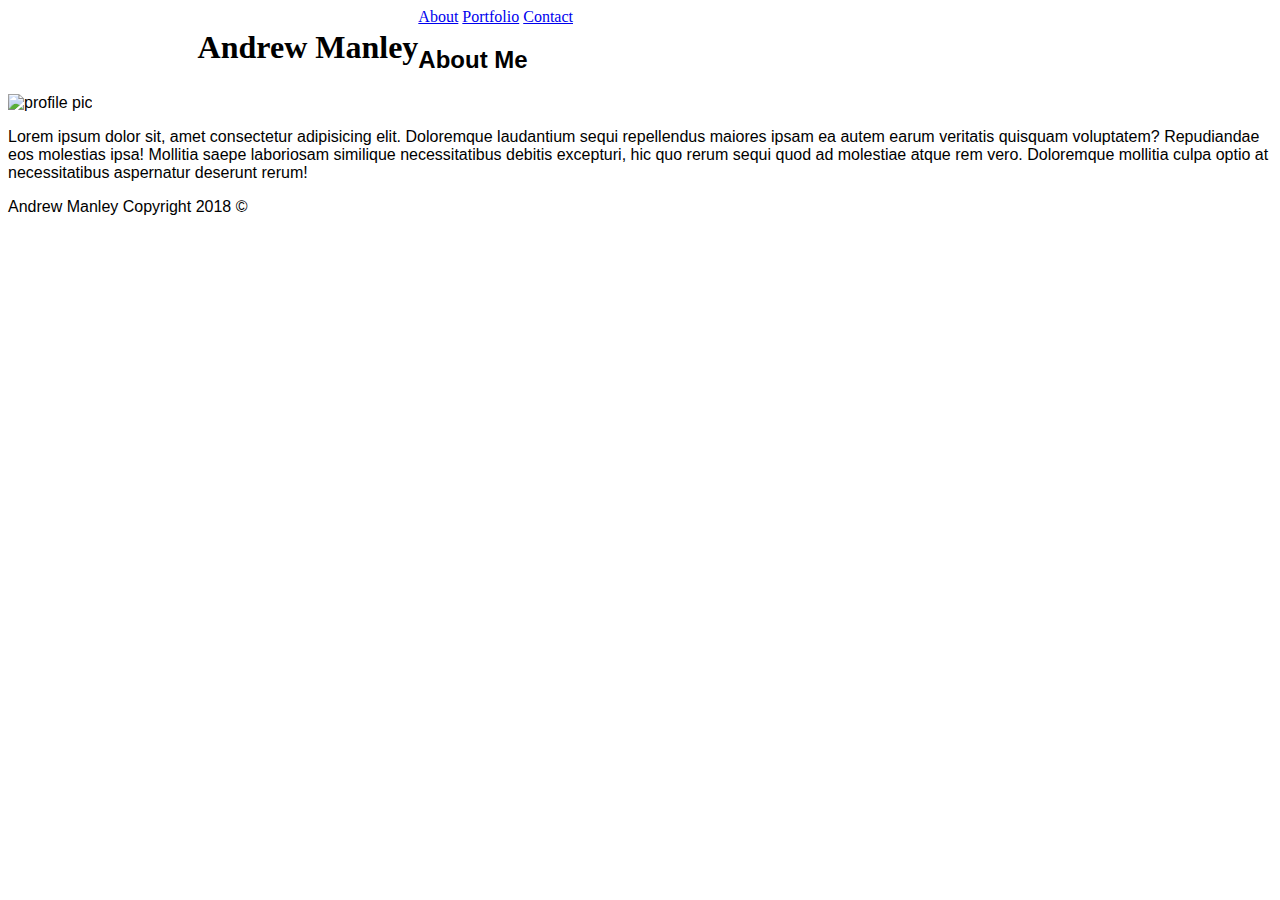
==== index.html @ f08431dc "added html for index page" ====
<!DOCTYPE html>
<html>
   <head>
      <title>Andrew Manley Portfolio</title>
      <link rel="stylesheet" type="text/css" href="assets/css/style.css">
   </head>

   <body>
      <header>
         <h1>Andrew Manley</h1>
         <a href="index.html">About</a>
         <a href="contact.html">Portfolio</a>
         <a href="portfolio.html">Contact</a>
      </header>
      <section>
         <h2>About Me</h2>
         <img src="#" alt="profile pic">
         <p>Lorem ipsum dolor sit, amet consectetur adipisicing elit. Doloremque laudantium sequi repellendus maiores ipsam ea autem earum veritatis quisquam voluptatem? Repudiandae eos molestias ipsa! Mollitia saepe laboriosam similique necessitatibus debitis excepturi, hic quo rerum sequi quod ad molestiae atque rem vero. Doloremque mollitia culpa optio at necessitatibus aspernatur deserunt rerum!</p>
      </section>
      <footer>
         Andrew Manley Copyright 2018 &copy;
      </footer>
   </body>
</html>
---- assets/css/style.css ----
/* CSS styling for basic portfolio site */


/* Global Styling */
body {
   font-family: Arial, Helvetica, sans-serif;
}

header {
   font-family: Georgia, 'Times New Roman', Times, serif;
}

header h1 {
   float: left;
   margin-left: 15%;
}
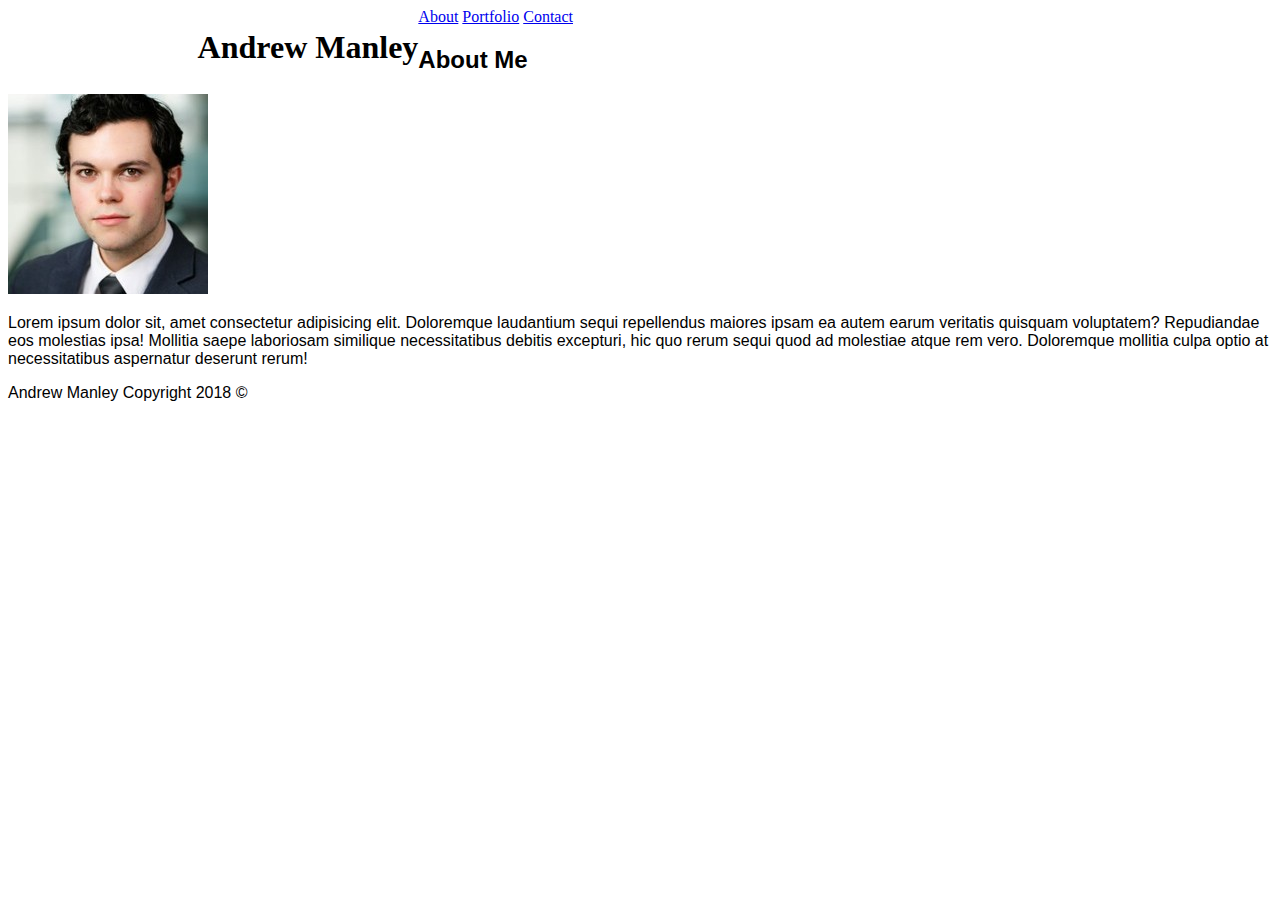
==== commit 1557322b: "created outline for contact/portfolio" ====
--- a/index.html
+++ b/index.html
@@ -1,6 +1,7 @@
 <!DOCTYPE html>
-<html>
+<html lang="en">
    <head>
+         <meta charset="utf-8">
       <title>Andrew Manley Portfolio</title>
       <link rel="stylesheet" type="text/css" href="assets/css/style.css">
    </head>
@@ -9,12 +10,12 @@
       <header>
          <h1>Andrew Manley</h1>
          <a href="index.html">About</a>
-         <a href="contact.html">Portfolio</a>
-         <a href="portfolio.html">Contact</a>
+         <a href="portfolio.html">Portfolio</a>
+         <a href="contact.html">Contact</a>
       </header>
       <section>
          <h2>About Me</h2>
-         <img src="#" alt="profile pic">
+         <img src="assets/images/ProfilePic.jpeg" alt="profile pic">
          <p>Lorem ipsum dolor sit, amet consectetur adipisicing elit. Doloremque laudantium sequi repellendus maiores ipsam ea autem earum veritatis quisquam voluptatem? Repudiandae eos molestias ipsa! Mollitia saepe laboriosam similique necessitatibus debitis excepturi, hic quo rerum sequi quod ad molestiae atque rem vero. Doloremque mollitia culpa optio at necessitatibus aspernatur deserunt rerum!</p>
       </section>
       <footer>
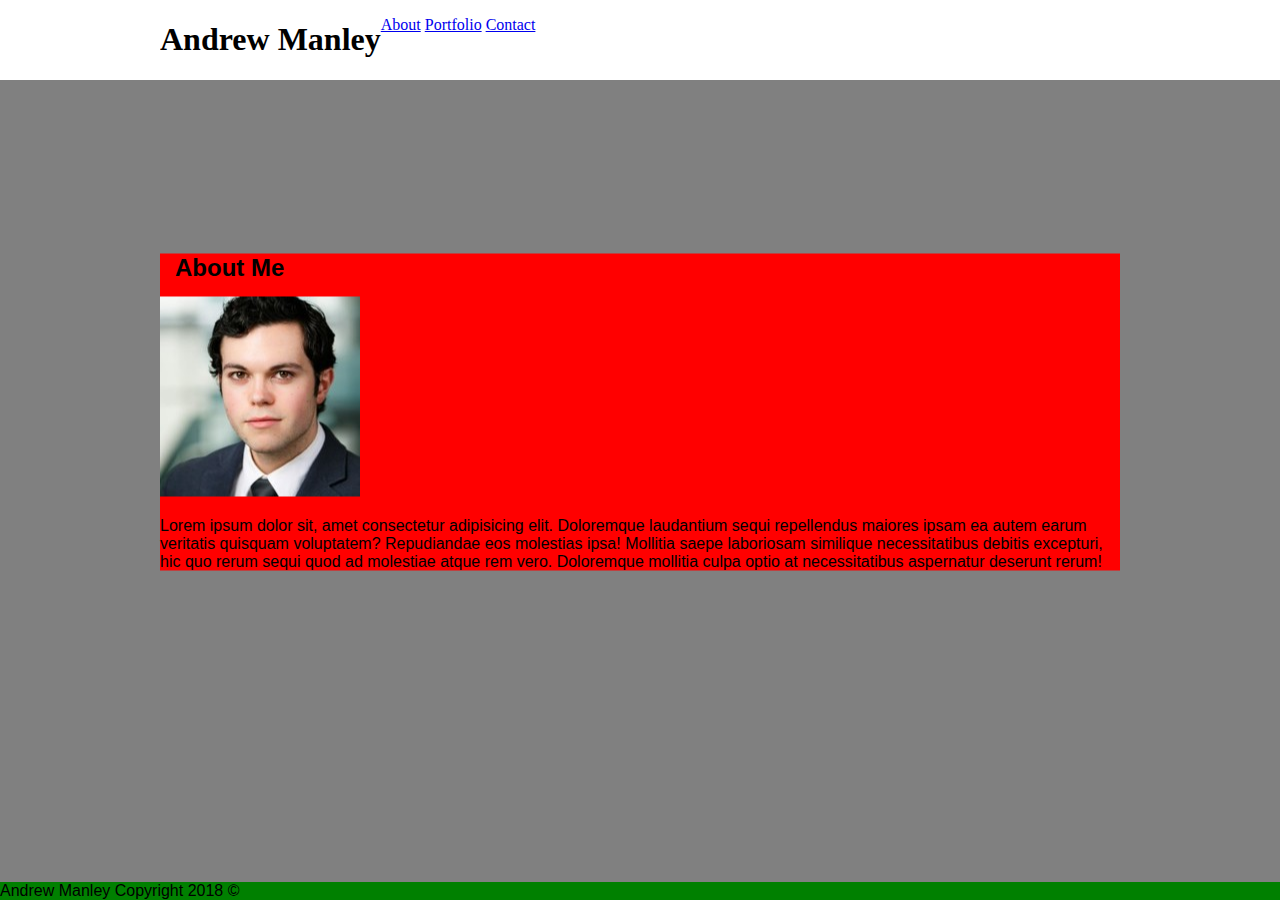
==== commit c994b48e: "updated css file" ====
--- a/index.html
+++ b/index.html
@@ -8,11 +8,18 @@
 
    <body>
       <header>
-         <h1>Andrew Manley</h1>
-         <a href="index.html">About</a>
-         <a href="portfolio.html">Portfolio</a>
-         <a href="contact.html">Contact</a>
+            <div class="container">   
+                  <h1>Andrew Manley</h1>
+                  <nav>
+                        <ul>
+                              <li><a href="index.html">About</a></li>
+                              <li><a href="portfolio.html">Portfolio</a></li>
+                              <li><a href="contact.html">Contact</a></li>
+                        </ul>
+                  </nav>
+            </div>
       </header>
+      
       <section>
          <h2>About Me</h2>
          <img src="assets/images/ProfilePic.jpeg" alt="profile pic">
--- a/assets/css/style.css
+++ b/assets/css/style.css
@@ -4,13 +4,49 @@
 /* Global Styling */
 body {
    font-family: Arial, Helvetica, sans-serif;
+   background-color: gray;
+   margin: 0px;
 }
 
 header {
+   background-color: white;
+   margin: 0px;
+}
+
+.container {   
+   margin: auto;
+   width: 960px;
+   overflow: hidden;
    font-family: Georgia, 'Times New Roman', Times, serif;
 }
 
 header h1 {
    float: left;
-   margin-left: 15%;
+}
+
+header li {
+   
+   display: inline;
+}
+
+section {
+   width: 960px;
+   margin: auto;
+   position: relative;
+   top: 50%;
+   transform: translateY(50%);
+   background-color: red;
+}
+
+section h2 {
+   margin: 15px 15px;
+   vertical-align: center;
+}
+
+footer {
+   background-color: green;
+   position: fixed;
+   bottom: 0;
+   margin: auto;
+   width: 100%;
 }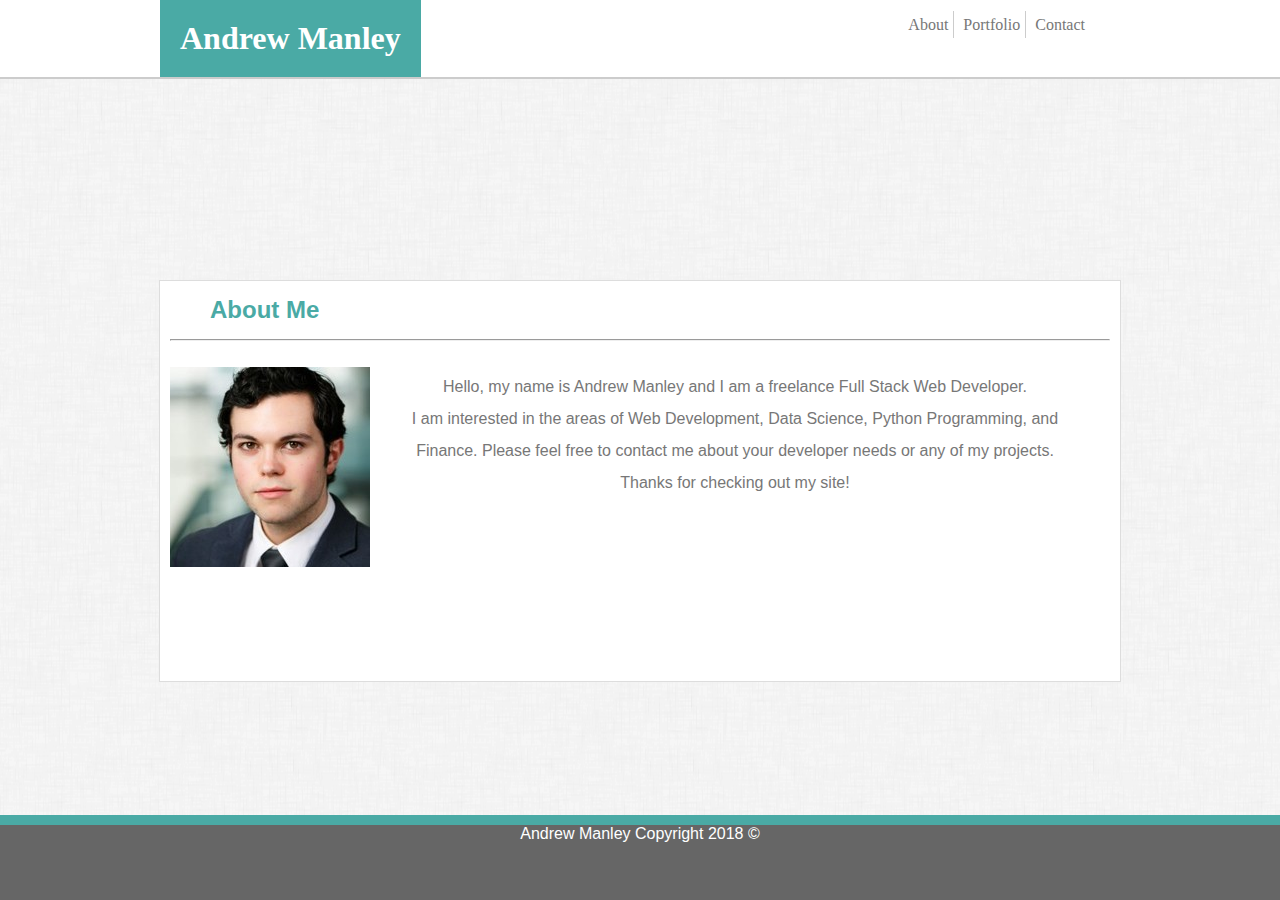
==== commit 6642537d: "finished stylings" ====
--- a/index.html
+++ b/index.html
@@ -14,17 +14,22 @@
                         <ul>
                               <li><a href="index.html">About</a></li>
                               <li><a href="portfolio.html">Portfolio</a></li>
-                              <li><a href="contact.html">Contact</a></li>
+                              <li id="lastLink"><a href="contact.html">Contact</a></li>
                         </ul>
                   </nav>
             </div>
       </header>
+
+      <section>
+      <h2>About Me</h2>
+      <hr>
+      <img src="assets/images/ProfilePic.jpeg" alt="profile pic">
+      <p>Hello, my name is Andrew Manley and I am a freelance Full Stack Web Developer.<br>
+      I am interested in the areas of Web Development, Data Science, Python Programming, and Finance.
+      Please feel free to contact me about your developer needs or any of my projects.<br>
+      Thanks for checking out my site!</p>
+      </section>
       
-      <section>
-         <h2>About Me</h2>
-         <img src="assets/images/ProfilePic.jpeg" alt="profile pic">
-         <p>Lorem ipsum dolor sit, amet consectetur adipisicing elit. Doloremque laudantium sequi repellendus maiores ipsam ea autem earum veritatis quisquam voluptatem? Repudiandae eos molestias ipsa! Mollitia saepe laboriosam similique necessitatibus debitis excepturi, hic quo rerum sequi quod ad molestiae atque rem vero. Doloremque mollitia culpa optio at necessitatibus aspernatur deserunt rerum!</p>
-      </section>
       <footer>
          Andrew Manley Copyright 2018 &copy;
       </footer>
--- a/assets/css/style.css
+++ b/assets/css/style.css
@@ -4,12 +4,31 @@
 /* Global Styling */
 body {
    font-family: Arial, Helvetica, sans-serif;
-   background-color: gray;
-   margin: 0px;
+   color: #777777;
+   margin: 0px 0px;
+   background-image: url("../images/dust_scratches.png");
+   background-position: center;
+   background-repeat: repeat;
 }
 
+a{
+   color: #777;
+   text-decoration: none;
+} 
+
+a:hover {
+   color: darkgray;
+}
+
+hr {
+   color: #ccc;
+   margin: 0px 10px 16px 10px;
+}
+
+/* header syles */
 header {
-   background-color: white;
+   background-color: #ffffff;
+   border-bottom: 2px solid #ccc;
    margin: 0px;
 }
 
@@ -22,31 +41,89 @@
 
 header h1 {
    float: left;
+   margin: 0px;
+   padding: 20px 20px;
+   background-color: #4aaaa5;
+   color: #fff;
+}
+
+header ul {
+   float: right;
+   margin-right: 30px;
 }
 
 header li {
-   
    display: inline;
+   padding: 5px 5px;
+   border-right: 1px solid #ccc;
 }
 
+#lastLink {
+   border: none;
+}
+
+/* Section Styles */
 section {
    width: 960px;
+   height: 400px;
    margin: auto;
    position: relative;
    top: 50%;
    transform: translateY(50%);
-   background-color: red;
+   background-color: #fff;
+   border: 1px solid #ddd;
 }
 
 section h2 {
-   margin: 15px 15px;
+   margin: 15px 15px 15px 50px;
    vertical-align: center;
+   color: #4aaaa5;
 }
 
+section img {
+   float: left;
+   margin: 10px 10px;
+}
+
+section p {
+   margin: 30px;
+   line-height: 2;
+   text-align: center;
+}
+
+#portfolioPic {
+   margin-left: 40px;
+}
+
+/* input form */
+form * {
+   display: block;
+   margin: 10px 50px 10px 50px;
+   width: 860px;
+   height: 20px;
+}
+
+form textarea {
+   height: 100px;
+}
+
+form input[type=submit] {
+   font-size: 15px;
+   width: 100px;
+   padding: 15px 20px 30px;
+   text-align: center;
+   background-color: #4aaaa5;
+   color: #fff;
+}
+
+/* footer */
 footer {
-   background-color: green;
+   background-color:#666;
+   color: #fff;
    position: fixed;
    bottom: 0;
-   margin: auto;
+   text-align: center;
    width: 100%;
+   height: 75px;
+   border-top: 10px solid #4aaaa5;
 }